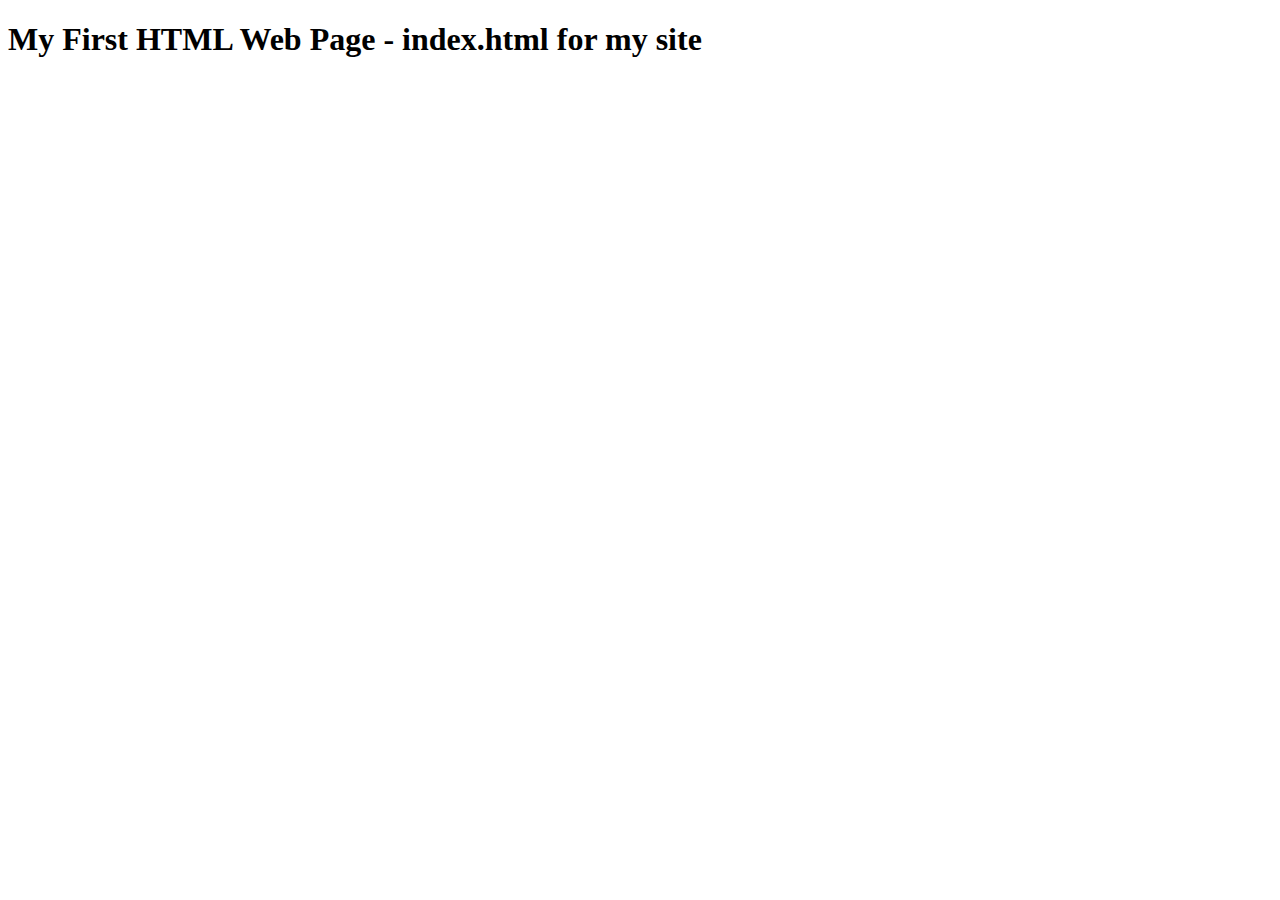
==== index.html @ 900b1cc4 "first commit" ====
<!DOCTYPE html>
<html lang="en">
<head>
    <meta charset="UTF-8">
    <title>My First HTML Page for a Site</title>
</head>
<body>
    <h1>My First HTML Web Page - index.html for my site</h1>
</body>
</html>
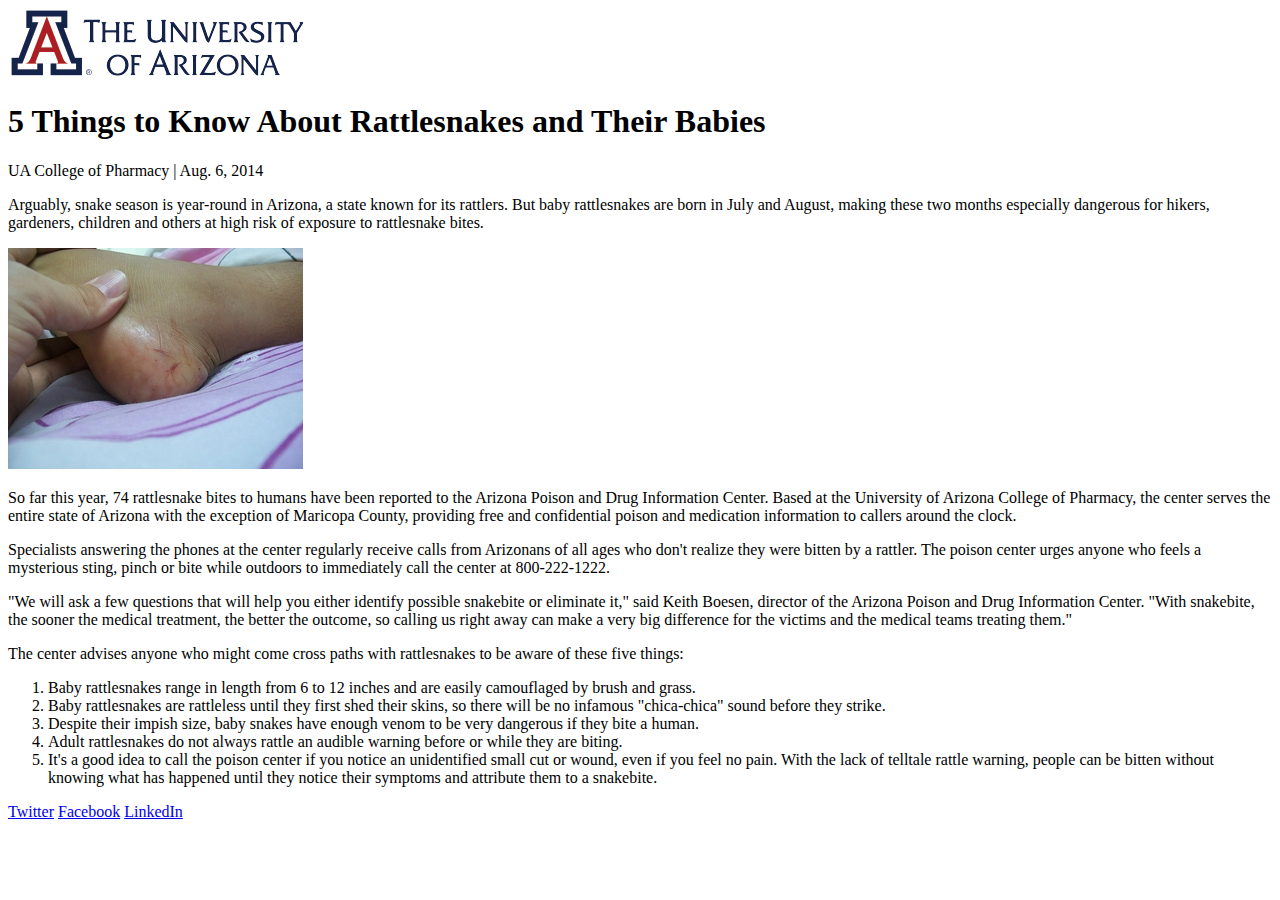
==== commit 3335bd16: "Update index.html" ====
--- a/index.html
+++ b/index.html
@@ -2,9 +2,53 @@
 <html lang="en">
 <head>
     <meta charset="UTF-8">
-    <title>My First HTML Page for a Site</title>
+    <title>5 Things to Know About Rattlesnakes and Their Babies</title>
 </head>
 <body>
-    <h1>My First HTML Web Page - index.html for my site</h1>
+<img src="UniversityLogo.png" alt="Logo of The University of Arizona.">
+<h1>5 Things to Know About Rattlesnakes and Their Babies</h1>
+<p>UA College of Pharmacy | Aug. 6, 2014</p>
+<p>Arguably, snake season is year-round in Arizona, a state
+    known for its rattlers. But baby rattlesnakes are born in July and August,
+    making these two months especially dangerous for hikers, gardeners, children
+    and others at high risk of exposure to rattlesnake bites.</p>
+<img src="SnakeBite.jpg" alt="Snake bite on side of child's foot">
+<p>So far this year, 74 rattlesnake bites to humans have been reported to the
+    Arizona Poison and Drug Information Center. Based at the University of
+    Arizona College of Pharmacy, the center serves the entire state of
+    Arizona with the exception of Maricopa County, providing free and
+    confidential poison and medication information to callers around the
+    clock.</p>
+<p>Specialists answering the phones at the center regularly receive calls
+    from Arizonans of all ages who don't realize they were bitten by a rattler.
+    The poison center urges anyone who feels a mysterious sting, pinch or
+    bite while outdoors to immediately call the center at 800-222-1222.</p>
+<p>"We will ask a few questions that will help you either identify possible
+    snakebite or eliminate it," said Keith Boesen, director of the Arizona
+    Poison and Drug Information Center. "With snakebite, the sooner the
+    medical treatment, the better the outcome, so calling us right away can
+    make a very big difference for the victims and the medical teams treating
+    them."</p>
+<p>The center advises anyone who might come cross paths with rattlesnakes
+    to be aware of these five things:</p>
+<ol>
+    <li>Baby rattlesnakes range in length from 6 to 12 inches and are easily
+        camouflaged by brush and grass.</li>
+    <li>Baby rattlesnakes are rattleless until they first shed their skins, so there
+        will be no infamous "chica-chica" sound before they strike.</li>
+    <li>Despite their impish size, baby snakes have enough venom to be very
+        dangerous if they bite a human.</li>
+    <li>Adult rattlesnakes do not always rattle an audible warning before or
+        while they are biting.</li>
+    <li>It's a good idea to call the poison center if you notice an unidentified
+        small cut or wound, even if you feel no pain. With the lack of telltale
+        rattle warning, people can be bitten without knowing what has happened
+        until they notice their symptoms and attribute them to a snakebite.</li>
+</ol>
+<p>
+    <a href="https://twitter.com/">Twitter</a>
+    <a href="https://www.facebook.com/">Facebook</a>
+    <a href="https://www.linkedin.com/">LinkedIn</a>
+</p>
 </body>
 </html>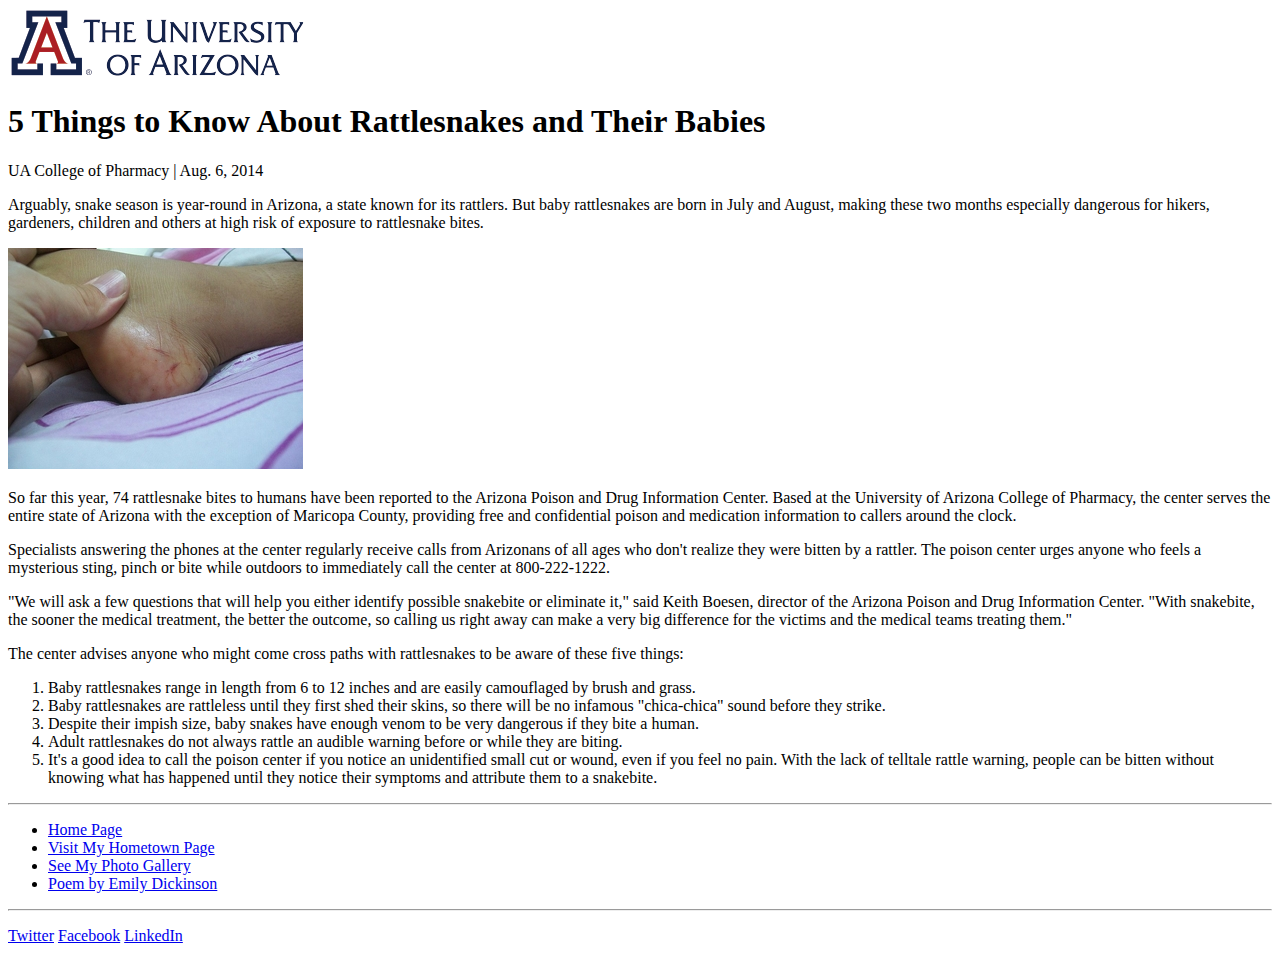
==== commit e2562410: "Update index.html" ====
--- a/index.html
+++ b/index.html
@@ -45,6 +45,20 @@
         rattle warning, people can be bitten without knowing what has happened
         until they notice their symptoms and attribute them to a snakebite.</li>
 </ol>
+<hr/>
+<ul>
+    <li>
+        <a href="#">Home Page</a>
+    </li>
+    <li>
+        <a href="https://andrewformica10.github.io/mysite/hometown">Visit My Hometown Page</a>
+    </li>
+    <li>
+        <a href="https://andrewformica10.github.io/mysite/gallery">See My Photo Gallery</a>
+    </li>
+    <li><a href="https://andrewformica10.github.io/mysite/poem">Poem by Emily Dickinson</a></li>
+</ul>
+<hr/>
 <p>
     <a href="https://twitter.com/">Twitter</a>
     <a href="https://www.facebook.com/">Facebook</a>
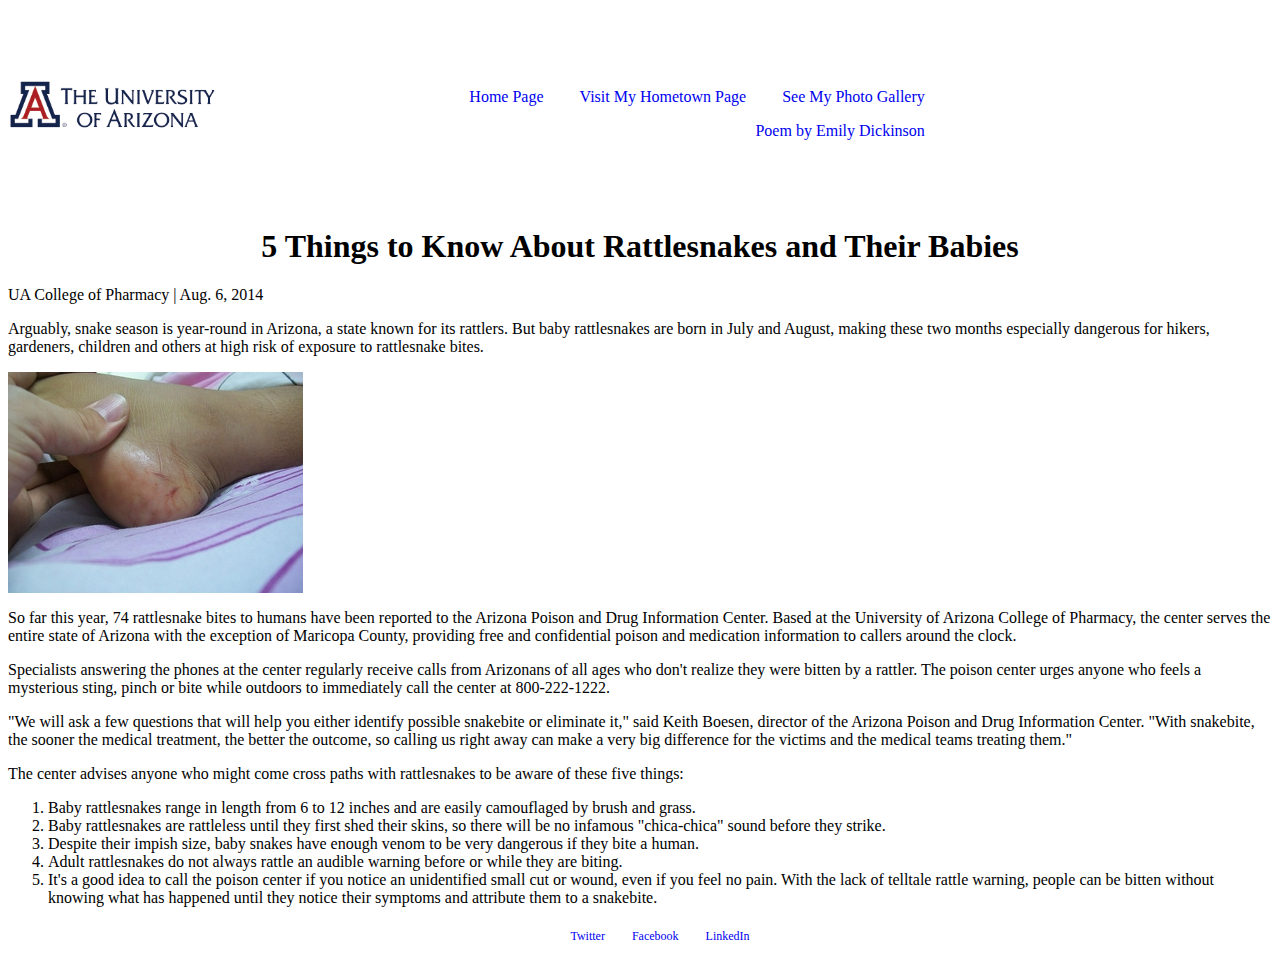
==== commit 4c05c22d: "Created style.css and edited all html files" ====
--- a/index.html
+++ b/index.html
@@ -3,11 +3,26 @@
 <head>
     <meta charset="UTF-8">
     <title>5 Things to Know About Rattlesnakes and Their Babies</title>
+    <link rel="stylesheet" href="style.css">
 </head>
+
+<header>
+    <img src="UniversityLogo.png" alt="Logo of The University of Arizona.">
+</header>
+
+<nav>
+    <ul>
+        <li><a href="#">Home Page</a></li>
+        <li><a href="https://andrewformica10.github.io/mysite/hometown">Visit My Hometown Page</a></li>
+        <li><a href="https://andrewformica10.github.io/mysite/gallery">See My Photo Gallery</a></li>
+        <li><a href="https://andrewformica10.github.io/mysite/poem">Poem by Emily Dickinson</a></li>
+    </ul>
+</nav>
+
 <body>
-<img src="UniversityLogo.png" alt="Logo of The University of Arizona.">
 <h1>5 Things to Know About Rattlesnakes and Their Babies</h1>
 <p>UA College of Pharmacy | Aug. 6, 2014</p>
+
 <p>Arguably, snake season is year-round in Arizona, a state
     known for its rattlers. But baby rattlesnakes are born in July and August,
     making these two months especially dangerous for hikers, gardeners, children
@@ -45,24 +60,13 @@
         rattle warning, people can be bitten without knowing what has happened
         until they notice their symptoms and attribute them to a snakebite.</li>
 </ol>
-<hr/>
-<ul>
-    <li>
-        <a href="#">Home Page</a>
-    </li>
-    <li>
-        <a href="https://andrewformica10.github.io/mysite/hometown">Visit My Hometown Page</a>
-    </li>
-    <li>
-        <a href="https://andrewformica10.github.io/mysite/gallery">See My Photo Gallery</a>
-    </li>
-    <li><a href="https://andrewformica10.github.io/mysite/poem">Poem by Emily Dickinson</a></li>
-</ul>
-<hr/>
-<p>
-    <a href="https://twitter.com/">Twitter</a>
-    <a href="https://www.facebook.com/">Facebook</a>
-    <a href="https://www.linkedin.com/">LinkedIn</a>
-</p>
 </body>
+
+<footer>
+    <ul>
+        <li><a href="https://twitter.com/">Twitter</a></li>
+        <li><a href="https://www.facebook.com/">Facebook</a></li>
+        <li><a href="https://www.linkedin.com/">LinkedIn</a></li>
+    </ul>
+</footer>
 </html>--- a/style.css
+++ b/style.css
@@ -0,0 +1,62 @@
+img {
+    max-width: 100%;
+    display: block;
+}
+
+header {
+    float: left;
+    width: 25%;
+}
+
+nav {
+    margin: 5em 3em;
+    width: 70%;
+}
+
+nav ul {
+    list-style-type: none;
+    margin: 0;
+    text-align: right;
+}
+
+nav li {
+    display: inline-block;
+}
+
+nav li a {
+    display: block;
+    text-align: center;
+    padding: 0.5em 1em;
+    text-decoration: none;
+}
+
+main {
+    clear: left;
+}
+
+h1 {
+    text-align: center;
+}
+
+footer {
+    font-size: 0.75em;
+    text-align: center;
+    padding: 0 1em;
+}
+
+footer ul {
+    list-style-type: none;
+    margin: 0;
+    text-align: center;
+}
+
+footer li {
+    display: inline-block;
+}
+
+footer li a {
+    display: block;
+    text-align: center;
+    padding: 0.5em 1em;
+    text-decoration: none;
+}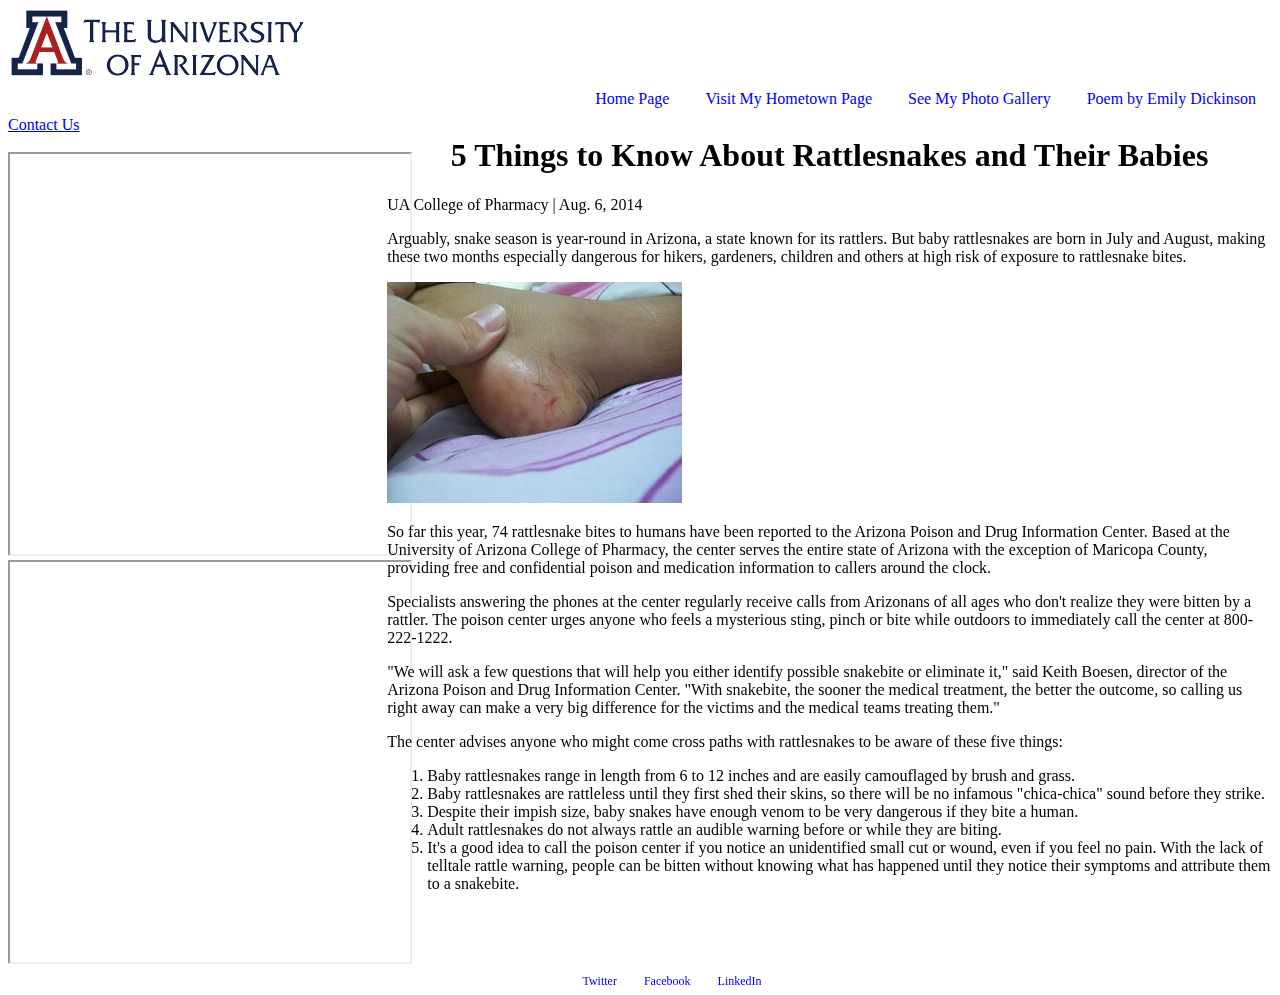
==== commit f9fe8fca: "Added sidebar and fixed css to make it" ====
--- a/index.html
+++ b/index.html
@@ -6,67 +6,77 @@
     <link rel="stylesheet" href="style.css">
 </head>
 
-<header>
-    <img src="UniversityLogo.png" alt="Logo of The University of Arizona.">
-</header>
+<body>
+    <header>
+        <img src="UniversityLogo.png" alt="Logo of The University of Arizona.">
+        <nav>
+            <ul>
+                <li><a href="https://andrewformica10.github.io/mysite">Home Page</a></li>
+                <li><a href="https://andrewformica10.github.io/mysite/hometown">Visit My Hometown Page</a></li>
+                <li><a href="https://andrewformica10.github.io/mysite/gallery">See My Photo Gallery</a></li>
+                <li><a href="https://andrewformica10.github.io/mysite/poem">Poem by Emily Dickinson</a></li>
+            </ul>
+        </nav>
+    </header>
+    <br>
 
-<nav>
-    <ul>
-        <li><a href="#">Home Page</a></li>
-        <li><a href="https://andrewformica10.github.io/mysite/hometown">Visit My Hometown Page</a></li>
-        <li><a href="https://andrewformica10.github.io/mysite/gallery">See My Photo Gallery</a></li>
-        <li><a href="https://andrewformica10.github.io/mysite/poem">Poem by Emily Dickinson</a></li>
-    </ul>
-</nav>
+    <aside>
+        <a href="https://www.arizona.edu/contact-us">Contact Us</a>
+        <br>
+        <br>
+        <iframe src="https://calendar.google.com/calendar/embed?src=en.usa%23holiday%40group.v.calendar.google.com&ctz=America%2FNew_York" height="400" width="400"></iframe>
+        <iframe src="//rss.bloople.net/?url=https%3A%2F%2Fapi.foxsports.com%2Fv2%2Fcontent%2Foptimized-rss%3FpartnerKey%3DMB0Wehpmuj2lUhuRhQaafhBjAJqaPU244mlTDK1i%26size%3D30%26tags%3Dfs%2Fsoccer%2Csoccer%2Fepl%2Fleague%2F1%2Csoccer%2Fmls%2Fleague%2F5%2Csoccer%2Fucl%2Fleague%2F7%2Csoccer%2Feuropa%2Fleague%2F8%2Csoccer%2Fwc%2Fleague%2F12%2Csoccer%2Feuro%2Fleague%2F13%2Csoccer%2Fwwc%2Fleague%2F14%2Csoccer%2Fnwsl%2Fleague%2F20%2Csoccer%2Fcwc%2Fleague%2F26%2Csoccer%2Fgold_cup%2Fleague%2F32%2Csoccer%2Funl%2Fleague%2F67&showtitle=false&type=html" height="400" width="400"></iframe>
+    </aside>
 
-<body>
-<h1>5 Things to Know About Rattlesnakes and Their Babies</h1>
-<p>UA College of Pharmacy | Aug. 6, 2014</p>
+    <content>
+        <h1>5 Things to Know About Rattlesnakes and Their Babies</h1>
+        <p>UA College of Pharmacy | Aug. 6, 2014</p>
 
-<p>Arguably, snake season is year-round in Arizona, a state
-    known for its rattlers. But baby rattlesnakes are born in July and August,
-    making these two months especially dangerous for hikers, gardeners, children
-    and others at high risk of exposure to rattlesnake bites.</p>
-<img src="SnakeBite.jpg" alt="Snake bite on side of child's foot">
-<p>So far this year, 74 rattlesnake bites to humans have been reported to the
-    Arizona Poison and Drug Information Center. Based at the University of
-    Arizona College of Pharmacy, the center serves the entire state of
-    Arizona with the exception of Maricopa County, providing free and
-    confidential poison and medication information to callers around the
-    clock.</p>
-<p>Specialists answering the phones at the center regularly receive calls
-    from Arizonans of all ages who don't realize they were bitten by a rattler.
-    The poison center urges anyone who feels a mysterious sting, pinch or
-    bite while outdoors to immediately call the center at 800-222-1222.</p>
-<p>"We will ask a few questions that will help you either identify possible
-    snakebite or eliminate it," said Keith Boesen, director of the Arizona
-    Poison and Drug Information Center. "With snakebite, the sooner the
-    medical treatment, the better the outcome, so calling us right away can
-    make a very big difference for the victims and the medical teams treating
-    them."</p>
-<p>The center advises anyone who might come cross paths with rattlesnakes
-    to be aware of these five things:</p>
-<ol>
-    <li>Baby rattlesnakes range in length from 6 to 12 inches and are easily
-        camouflaged by brush and grass.</li>
-    <li>Baby rattlesnakes are rattleless until they first shed their skins, so there
-        will be no infamous "chica-chica" sound before they strike.</li>
-    <li>Despite their impish size, baby snakes have enough venom to be very
-        dangerous if they bite a human.</li>
-    <li>Adult rattlesnakes do not always rattle an audible warning before or
-        while they are biting.</li>
-    <li>It's a good idea to call the poison center if you notice an unidentified
-        small cut or wound, even if you feel no pain. With the lack of telltale
-        rattle warning, people can be bitten without knowing what has happened
-        until they notice their symptoms and attribute them to a snakebite.</li>
-</ol>
+        <p>Arguably, snake season is year-round in Arizona, a state
+            known for its rattlers. But baby rattlesnakes are born in July and August,
+            making these two months especially dangerous for hikers, gardeners, children
+            and others at high risk of exposure to rattlesnake bites.</p>
+        <img src="SnakeBite.jpg" alt="Snake bite on side of child's foot">
+        <p>So far this year, 74 rattlesnake bites to humans have been reported to the
+            Arizona Poison and Drug Information Center. Based at the University of
+            Arizona College of Pharmacy, the center serves the entire state of
+            Arizona with the exception of Maricopa County, providing free and
+            confidential poison and medication information to callers around the
+            clock.</p>
+        <p>Specialists answering the phones at the center regularly receive calls
+            from Arizonans of all ages who don't realize they were bitten by a rattler.
+            The poison center urges anyone who feels a mysterious sting, pinch or
+            bite while outdoors to immediately call the center at 800-222-1222.</p>
+        <p>"We will ask a few questions that will help you either identify possible
+            snakebite or eliminate it," said Keith Boesen, director of the Arizona
+            Poison and Drug Information Center. "With snakebite, the sooner the
+            medical treatment, the better the outcome, so calling us right away can
+            make a very big difference for the victims and the medical teams treating
+            them."</p>
+        <p>The center advises anyone who might come cross paths with rattlesnakes
+            to be aware of these five things:</p>
+        <ol>
+            <li>Baby rattlesnakes range in length from 6 to 12 inches and are easily
+                camouflaged by brush and grass.</li>
+            <li>Baby rattlesnakes are rattleless until they first shed their skins, so there
+                will be no infamous "chica-chica" sound before they strike.</li>
+            <li>Despite their impish size, baby snakes have enough venom to be very
+                dangerous if they bite a human.</li>
+            <li>Adult rattlesnakes do not always rattle an audible warning before or
+                while they are biting.</li>
+            <li>It's a good idea to call the poison center if you notice an unidentified
+                small cut or wound, even if you feel no pain. With the lack of telltale
+                rattle warning, people can be bitten without knowing what has happened
+                until they notice their symptoms and attribute them to a snakebite.</li>
+        </ol>
+    </content>
+
+    <footer>
+        <ul>
+            <li><a href="https://twitter.com/">Twitter</a></li>
+            <li><a href="https://www.facebook.com/">Facebook</a></li>
+            <li><a href="https://www.linkedin.com/">LinkedIn</a></li>
+        </ul>
+    </footer>
 </body>
-
-<footer>
-    <ul>
-        <li><a href="https://twitter.com/">Twitter</a></li>
-        <li><a href="https://www.facebook.com/">Facebook</a></li>
-        <li><a href="https://www.linkedin.com/">LinkedIn</a></li>
-    </ul>
-</footer>
 </html>--- a/style.css
+++ b/style.css
@@ -1,37 +1,46 @@
 img {
-    max-width: 100%;
-    display: block;
+    max-width: 70%;
+    display: inline-block;
 }
 
 header {
     float: left;
-    width: 25%;
+    width: 100%;
 }
 
 nav {
-    margin: 5em 3em;
+    float: right;
     width: 70%;
 }
 
 nav ul {
     list-style-type: none;
     margin: 0;
+    padding: 0;
     text-align: right;
 }
 
 nav li {
     display: inline-block;
+    text-align: right;
 }
 
 nav li a {
-    display: block;
-    text-align: center;
+    display: inline-block;
+    text-align: right;
     padding: 0.5em 1em;
     text-decoration: none;
 }
 
-main {
-    clear: left;
+aside {
+    float: left;
+    width: 30%;
+    height: 100%;
+}
+
+content {
+    float: right;
+    width: 70%;
 }
 
 h1 {
@@ -40,8 +49,11 @@
 
 footer {
     font-size: 0.75em;
+    float: left;
     text-align: center;
     padding: 0 1em;
+    width: 100%;
+    bottom: 10px;
 }
 
 footer ul {
